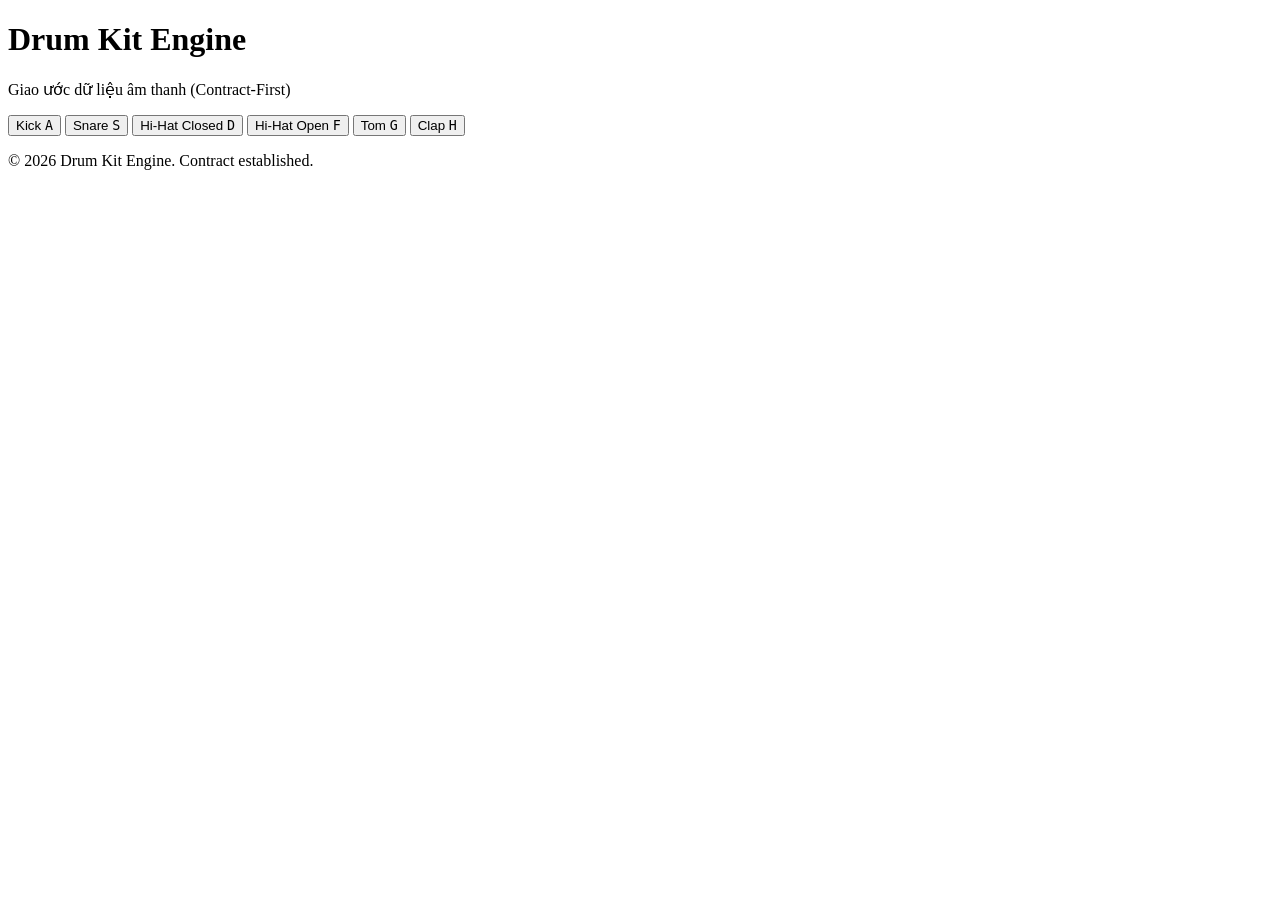
==== Homework-2/index.html @ ba701a46 "feat(html): commit data-sound contract" ====
<!DOCTYPE html>
<html lang="vi">
<head>
    <meta charset="UTF-8">
    <meta name="viewport" content="width=device-width, initial-scale=1.0">
    <title>Drum Kit Engine - Contract First</title>
    <!-- CSS cơ bản hoặc liên kết file CSS, không chứa JavaScript -->
</head>
<body>
    <header>
        <h1>Drum Kit Engine</h1>
        <p>Giao ước dữ liệu âm thanh (Contract-First)</p>
    </header>

    <main id="main-content">
        <!-- Khu vực bảng điều khiển âm thanh (Drum Pads) định nghĩa qua HTML data-* contract -->
        <section class="drum-kit-container">
            <div class="drum-pads" role="region" aria-label="Bảng điều khiển trống">
                <!-- Nút 1: Kick -->
                <button type="button" class="drum-pad" data-key="KeyA" data-sound="kick">
                    <span class="sound-name">Kick</span>
                    <kbd class="key-shortcut">A</kbd>
                </button>

                <!-- Nút 2: Snare -->
                <button type="button" class="drum-pad" data-key="KeyS" data-sound="snare">
                    <span class="sound-name">Snare</span>
                    <kbd class="key-shortcut">S</kbd>
                </button>

                <!-- Nút 3: Hi-Hat Closed -->
                <button type="button" class="drum-pad" data-key="KeyD" data-sound="hihat-closed">
                    <span class="sound-name">Hi-Hat Closed</span>
                    <kbd class="key-shortcut">D</kbd>
                </button>

                <!-- Nút 4: Hi-Hat Open -->
                <button type="button" class="drum-pad" data-key="KeyF" data-sound="hihat-open">
                    <span class="sound-name">Hi-Hat Open</span>
                    <kbd class="key-shortcut">F</kbd>
                </button>

                <!-- Nút 5: Tom -->
                <button type="button" class="drum-pad" data-key="KeyG" data-sound="tom">
                    <span class="sound-name">Tom</span>
                    <kbd class="key-shortcut">G</kbd>
                </button>

                <!-- Nút 6: Clap -->
                <button type="button" class="drum-pad" data-key="KeyH" data-sound="clap">
                    <span class="sound-name">Clap</span>
                    <kbd class="key-shortcut">H</kbd>
                </button>
            </div>
        </section>
    </main>

    <footer>
        <p>&copy; 2026 Drum Kit Engine. Contract established.</p>
    </footer>
</body>
</html>
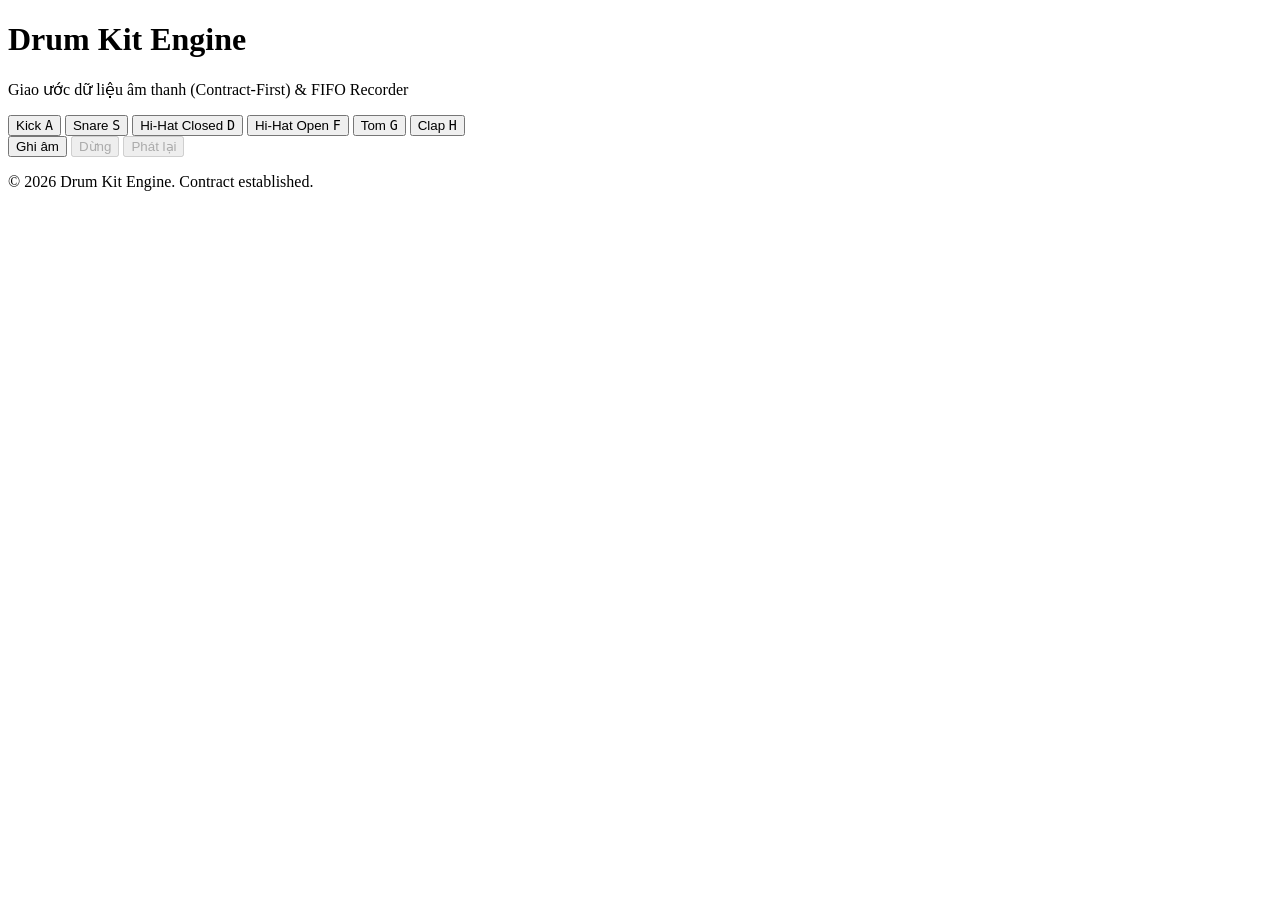
==== commit 65ad81e6: "feat(html): commit data-sound contract" ====
--- a/Homework-2/index.html
+++ b/Homework-2/index.html
@@ -4,53 +4,54 @@
     <meta charset="UTF-8">
     <meta name="viewport" content="width=device-width, initial-scale=1.0">
     <title>Drum Kit Engine - Contract First</title>
-    <!-- CSS cơ bản hoặc liên kết file CSS, không chứa JavaScript -->
+    <link rel="stylesheet" href="styles.css">
 </head>
 <body>
     <header>
         <h1>Drum Kit Engine</h1>
-        <p>Giao ước dữ liệu âm thanh (Contract-First)</p>
+        <p>Giao ước dữ liệu âm thanh (Contract-First) & FIFO Recorder</p>
     </header>
 
     <main id="main-content">
-        <!-- Khu vực bảng điều khiển âm thanh (Drum Pads) định nghĩa qua HTML data-* contract -->
+        <!-- Bảng điều khiển âm thanh (Drum Pads) định nghĩa qua HTML data-* contract -->
         <section class="drum-kit-container">
             <div class="drum-pads" role="region" aria-label="Bảng điều khiển trống">
-                <!-- Nút 1: Kick -->
                 <button type="button" class="drum-pad" data-key="KeyA" data-sound="kick">
                     <span class="sound-name">Kick</span>
                     <kbd class="key-shortcut">A</kbd>
                 </button>
 
-                <!-- Nút 2: Snare -->
                 <button type="button" class="drum-pad" data-key="KeyS" data-sound="snare">
                     <span class="sound-name">Snare</span>
                     <kbd class="key-shortcut">S</kbd>
                 </button>
 
-                <!-- Nút 3: Hi-Hat Closed -->
                 <button type="button" class="drum-pad" data-key="KeyD" data-sound="hihat-closed">
                     <span class="sound-name">Hi-Hat Closed</span>
                     <kbd class="key-shortcut">D</kbd>
                 </button>
 
-                <!-- Nút 4: Hi-Hat Open -->
                 <button type="button" class="drum-pad" data-key="KeyF" data-sound="hihat-open">
                     <span class="sound-name">Hi-Hat Open</span>
                     <kbd class="key-shortcut">F</kbd>
                 </button>
 
-                <!-- Nút 5: Tom -->
                 <button type="button" class="drum-pad" data-key="KeyG" data-sound="tom">
                     <span class="sound-name">Tom</span>
                     <kbd class="key-shortcut">G</kbd>
                 </button>
 
-                <!-- Nút 6: Clap -->
                 <button type="button" class="drum-pad" data-key="KeyH" data-sound="clap">
                     <span class="sound-name">Clap</span>
                     <kbd class="key-shortcut">H</kbd>
                 </button>
+            </div>
+
+            <!-- Bảng điều khiển ghi âm Beat (Recorder Controls) -->
+            <div class="recorder-controls">
+                <button type="button" id="record-btn">Ghi âm</button>
+                <button type="button" id="stop-btn" disabled>Dừng</button>
+                <button type="button" id="play-btn" disabled>Phát lại</button>
             </div>
         </section>
     </main>
@@ -58,5 +59,8 @@
     <footer>
         <p>&copy; 2026 Drum Kit Engine. Contract established.</p>
     </footer>
+
+    <!-- Liên kết module JavaScript chính (ví dụ: main.js hoặc keyboard-listener.js tích hợp) -->
+    <script type="module" src="keyboard-listener.js"></script>
 </body>
 </html>
